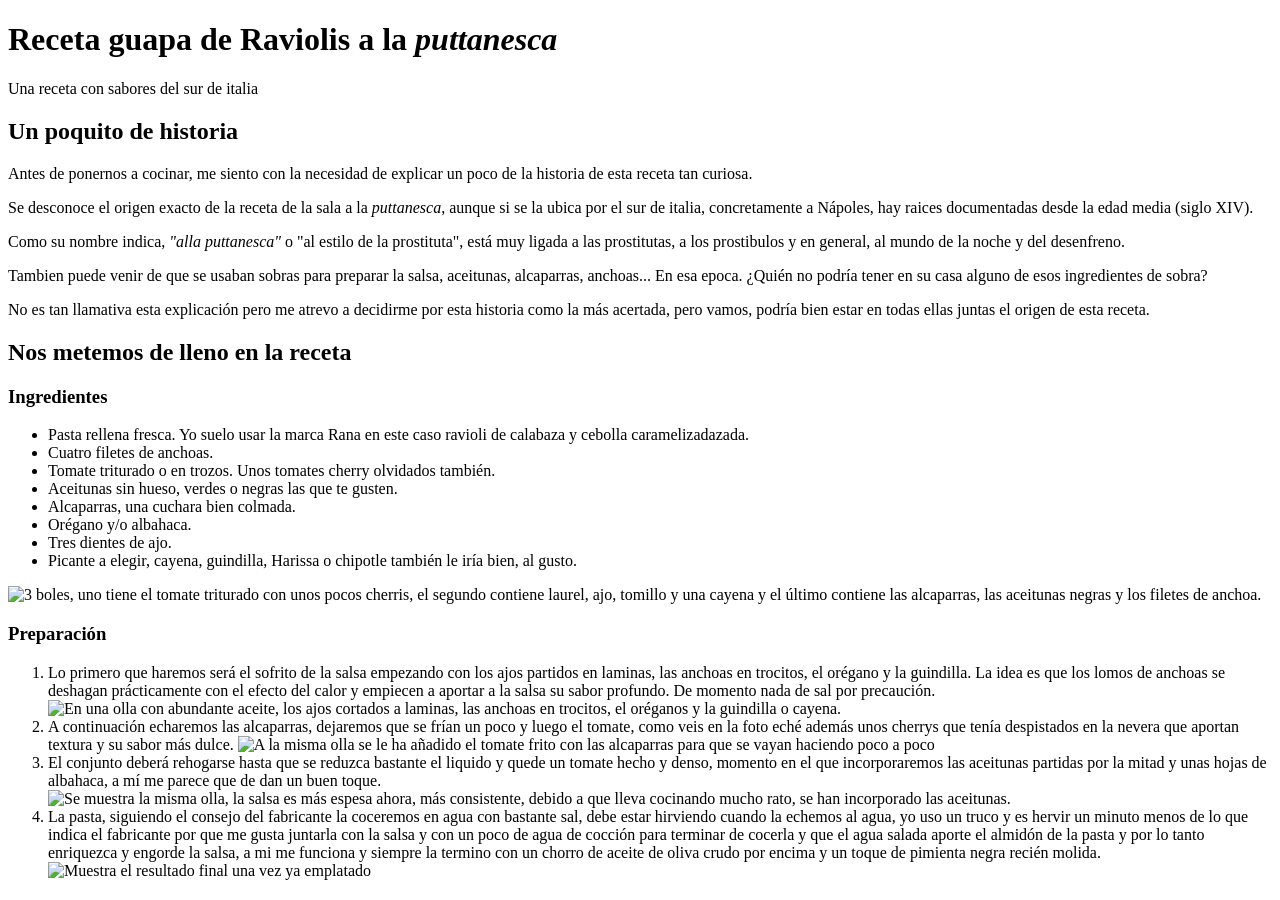
==== UD2_HTML5_CSS3_Conceptos_Básicos/HTML_Ejercicio1/index.html @ 54a85b70 "He movido el archivo index.html a una carpeta para saber qué ejercicio era" ====
<!doctype html>
<html lang="es">
  <head>
    <meta charset="UTF-8" />
    <meta name="viewport" content="width=device-width" />
    <title>Ejercicio 1 - Andrés Serena Quintilla</title>
    <meta name="author" content="Andrés Serena Quintilla" />
    <meta
      name="description"
      content="En esta receta os enseño a preparar la famosísima receta de raviolis a la putanesca, una alternativa a los fideos tradicionales y con su salsa característica de tomate, anchoas, alcaparras y aceitunas negras."
    />
  </head>
  <body>
    <header>
      <h1>Receta guapa de Raviolis a la <i lang="it">puttanesca</i></h1>
      <p>Una receta con sabores del sur de italia</p>
    </header>
    <main>
      <section>
        <h2>Un poquito de historia</h2>
        <p>
          Antes de ponernos a cocinar, me siento con la necesidad de explicar un
          poco de la historia de esta receta tan curiosa.
        </p>
        <p>
          Se desconoce el origen exacto de la receta de la sala a la
          <i lang="it">puttanesca</i>, aunque si se la ubica por el sur de
          italia, concretamente a Nápoles, hay raices documentadas desde la edad
          media (siglo XIV).
        </p>
        <p>
          Como su nombre indica, <i lang="it">"alla puttanesca"</i> o "al estilo
          de la prostituta", está muy ligada a las prostitutas, a los
          prostibulos y en general, al mundo de la noche y del desenfreno.
        </p>
        <p>
          Tambien puede venir de que se usaban sobras para preparar la salsa,
          aceitunas, alcaparras, anchoas... En esa epoca. ¿Quién no podría tener
          en su casa alguno de esos ingredientes de sobra?
        </p>
        <p>
          No es tan llamativa esta explicación pero me atrevo a decidirme por
          esta historia como la más acertada, pero vamos, podría bien estar en
          todas ellas juntas el origen de esta receta.
        </p>
      </section>
      <section>
        <h2>Nos metemos de lleno en la receta</h2>
        <section>
          <h3>Ingredientes</h3>
            <ul>
              <li>
                Pasta rellena fresca. Yo suelo usar la marca Rana en este caso ravioli de calabaza y cebolla caramelizadazada.
              </li>
              <li>
                Cuatro filetes de anchoas.
              </li>
              <li>
                Tomate triturado o en trozos. Unos tomates cherry olvidados también.
              </li>
              <li>
                Aceitunas sin hueso, verdes o negras las que te gusten.
              </li>
              <li>
                Alcaparras, una cuchara bien colmada.
              </li>
              <li>
                Orégano y/o albahaca.
              </li>
              <li>
                Tres dientes de ajo.
              </li>
              <li>
                Picante a elegir, cayena, guindilla, Harissa o chipotle también le iría bien, al gusto.
              </li>
            </ul>
            <img src="https://foodiemadurito.wordpress.com/wp-content/uploads/2020/10/a881253b-d915-493b-918d-7c450f700021.jpeg?w=600&h=448" alt="3 boles, uno tiene el tomate triturado con unos pocos cherris, el segundo contiene laurel, ajo, tomillo y una cayena y el último contiene las alcaparras, las aceitunas negras y los filetes de anchoa.">
        </section>
        <section>
          <h3>Preparación</h3>
            <ol>
              <li>
                Lo primero que haremos será el sofrito de la salsa empezando con los ajos partidos en laminas, las anchoas en trocitos, el orégano y la guindilla. La idea es que los lomos de anchoas se deshagan prácticamente con el efecto del calor y empiecen a aportar a la salsa su sabor profundo. De momento nada de sal por precaución.
                <img src="https://foodiemadurito.wordpress.com/wp-content/uploads/2020/10/9e542880-9fa0-4bf4-8d84-1bc89c4b0648.jpeg?w=600&h=448" alt="En una olla con abundante aceite, los ajos cortados a laminas, las anchoas en trocitos, el oréganos y la guindilla o cayena.">
              </li>
              <li>
                A continuación echaremos las alcaparras, dejaremos que se frían un poco y luego el tomate, como veis en la foto eché además unos cherrys que tenía despistados en la nevera que aportan textura y su sabor más dulce.
                <img src="https://foodiemadurito.wordpress.com/wp-content/uploads/2020/10/89ce5448-3a9f-4899-b52e-d52a23fdf40f.jpeg?w=600&h=448" alt="A la misma olla se le ha añadido el tomate frito con las alcaparras para que se vayan haciendo poco a poco">
              </li>
              <li>
                El conjunto deberá rehogarse hasta que se reduzca bastante el liquido y quede un tomate hecho y denso, momento en el que incorporaremos las aceitunas partidas por la mitad y unas hojas de albahaca, a mí me parece que de dan un buen toque.
                <img src="https://foodiemadurito.wordpress.com/wp-content/uploads/2020/10/1d157971-d287-4e4e-8742-6ef6c12808a2.jpeg?w=600&h=448" alt="Se muestra la misma olla, la salsa es más espesa ahora, más consistente, debido a que lleva cocinando mucho rato, se han incorporado las aceitunas.">
              </li>
              <li>
                La pasta, siguiendo el consejo del fabricante la coceremos en agua con bastante sal, debe estar hirviendo cuando la echemos al agua, yo uso un truco y es hervir un minuto menos de lo que indica el fabricante por que me gusta juntarla con la salsa y con un poco de agua de cocción para terminar de cocerla y que el agua salada aporte el almidón de la pasta y por lo tanto enriquezca y engorde la salsa, a mi me funciona y siempre la termino con un chorro de aceite de oliva crudo por encima y un toque de pimienta negra recién molida.
                <img src="https://foodiemadurito.wordpress.com/wp-content/uploads/2020/10/112207e9-8702-4812-9406-bb3a205196fc.jpeg?w=600&h=448" alt="Muestra el resultado final una vez ya emplatado">
              </li>
            </ol>
        </section>
      </section>
    </main>
  </body>
</html>
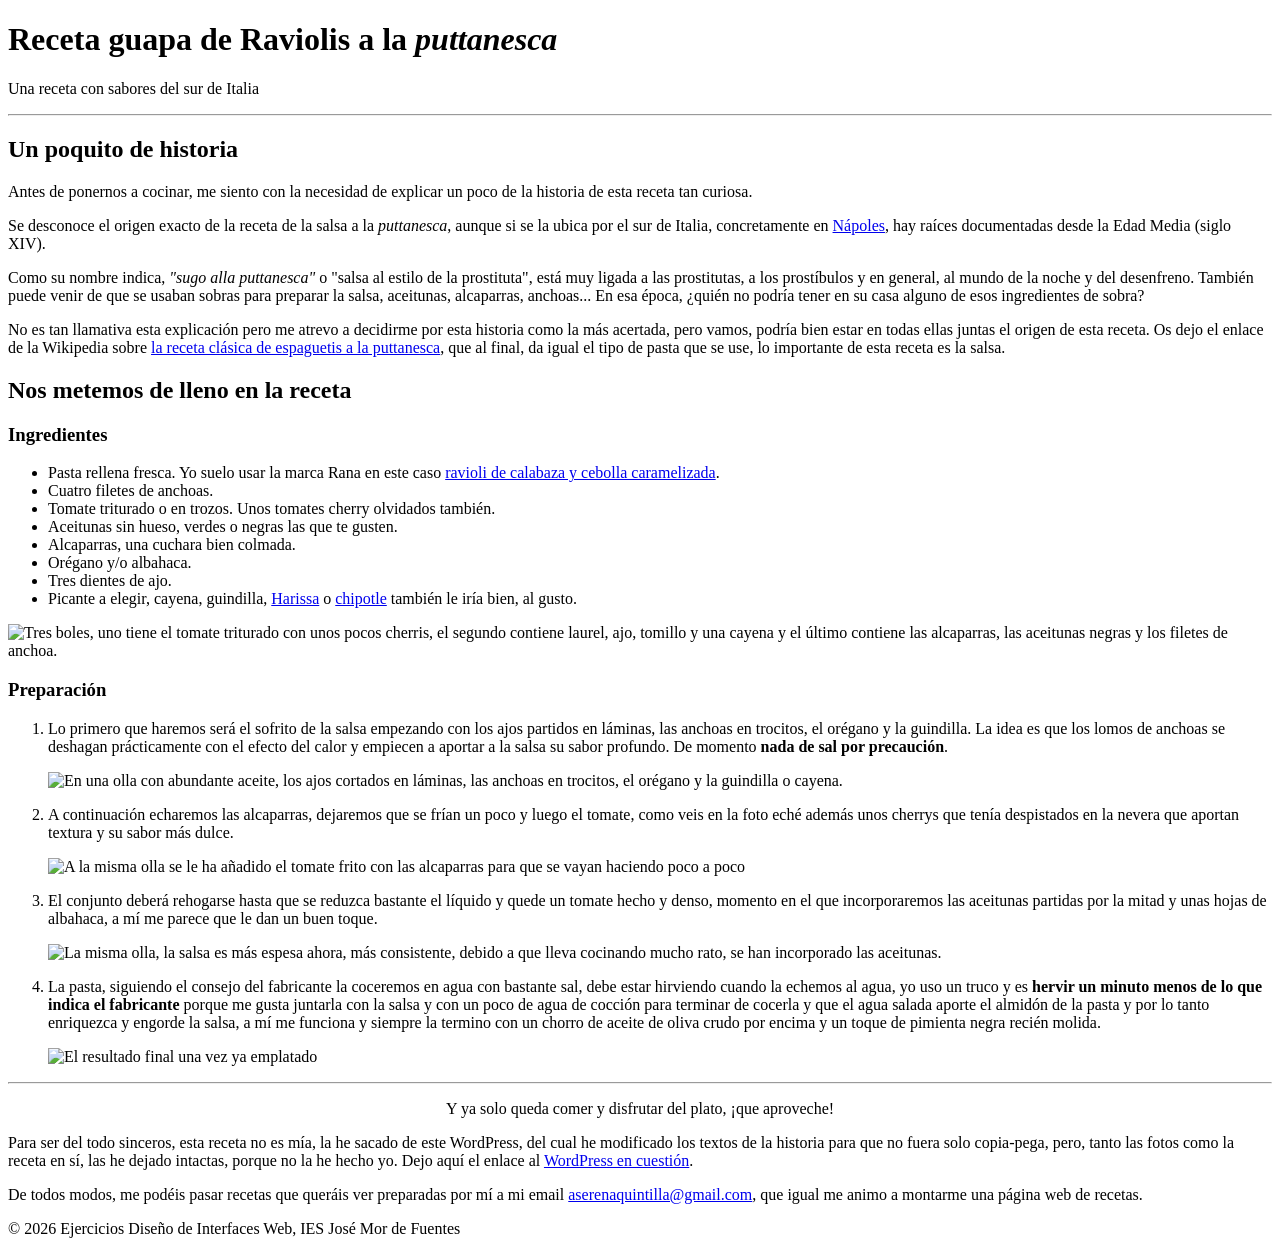
==== commit 4110eeb9: "Trabajo del primer HTML listo" ====
--- a/UD2_HTML5_CSS3_Conceptos_Básicos/HTML_Ejercicio1/index.html
+++ b/UD2_HTML5_CSS3_Conceptos_Básicos/HTML_Ejercicio1/index.html
@@ -7,14 +7,15 @@
     <meta name="author" content="Andrés Serena Quintilla" />
     <meta
       name="description"
-      content="En esta receta os enseño a preparar la famosísima receta de raviolis a la putanesca, una alternativa a los fideos tradicionales y con su salsa característica de tomate, anchoas, alcaparras y aceitunas negras."
+      content="En esta receta os enseño a preparar la famosísima receta de raviolis a la puttanesca, una alternativa a los fideos tradicionales y con su salsa característica de tomate, anchoas, alcaparras y aceitunas negras."
     />
   </head>
   <body>
     <header>
       <h1>Receta guapa de Raviolis a la <i lang="it">puttanesca</i></h1>
-      <p>Una receta con sabores del sur de italia</p>
+      <p>Una receta con sabores del sur de Italia</p>
     </header>
+    <hr />
     <main>
       <section>
         <h2>Un poquito de historia</h2>
@@ -23,81 +24,154 @@
           poco de la historia de esta receta tan curiosa.
         </p>
         <p>
-          Se desconoce el origen exacto de la receta de la sala a la
+          Se desconoce el origen exacto de la receta de la salsa a la
           <i lang="it">puttanesca</i>, aunque si se la ubica por el sur de
-          italia, concretamente a Nápoles, hay raices documentadas desde la edad
-          media (siglo XIV).
+          Italia, concretamente en
+          <a href="https://www.italia.it/es/campania/napoles">Nápoles</a>, hay
+          raíces documentadas desde la Edad Media (siglo XIV).
         </p>
         <p>
-          Como su nombre indica, <i lang="it">"alla puttanesca"</i> o "al estilo
-          de la prostituta", está muy ligada a las prostitutas, a los
-          prostibulos y en general, al mundo de la noche y del desenfreno.
-        </p>
-        <p>
-          Tambien puede venir de que se usaban sobras para preparar la salsa,
-          aceitunas, alcaparras, anchoas... En esa epoca. ¿Quién no podría tener
+          Como su nombre indica, <i lang="it">"sugo alla puttanesca"</i> o
+          "salsa al estilo de la prostituta", está muy ligada a las prostitutas,
+          a los prostíbulos y en general, al mundo de la noche y del desenfreno.
+          También puede venir de que se usaban sobras para preparar la salsa,
+          aceitunas, alcaparras, anchoas... En esa época, ¿quién no podría tener
           en su casa alguno de esos ingredientes de sobra?
         </p>
         <p>
           No es tan llamativa esta explicación pero me atrevo a decidirme por
           esta historia como la más acertada, pero vamos, podría bien estar en
-          todas ellas juntas el origen de esta receta.
+          todas ellas juntas el origen de esta receta. Os dejo el enlace de la
+          Wikipedia sobre
+          <a href="https://es.wikipedia.org/wiki/Spaghetti_alla_puttanesca"
+            >la receta clásica de espaguetis a la puttanesca</a
+          >, que al final, da igual el tipo de pasta que se use, lo importante
+          de esta receta es la salsa.
         </p>
       </section>
       <section>
         <h2>Nos metemos de lleno en la receta</h2>
         <section>
           <h3>Ingredientes</h3>
-            <ul>
-              <li>
-                Pasta rellena fresca. Yo suelo usar la marca Rana en este caso ravioli de calabaza y cebolla caramelizadazada.
-              </li>
-              <li>
-                Cuatro filetes de anchoas.
-              </li>
-              <li>
-                Tomate triturado o en trozos. Unos tomates cherry olvidados también.
-              </li>
-              <li>
-                Aceitunas sin hueso, verdes o negras las que te gusten.
-              </li>
-              <li>
-                Alcaparras, una cuchara bien colmada.
-              </li>
-              <li>
-                Orégano y/o albahaca.
-              </li>
-              <li>
-                Tres dientes de ajo.
-              </li>
-              <li>
-                Picante a elegir, cayena, guindilla, Harissa o chipotle también le iría bien, al gusto.
-              </li>
-            </ul>
-            <img src="https://foodiemadurito.wordpress.com/wp-content/uploads/2020/10/a881253b-d915-493b-918d-7c450f700021.jpeg?w=600&h=448" alt="3 boles, uno tiene el tomate triturado con unos pocos cherris, el segundo contiene laurel, ajo, tomillo y una cayena y el último contiene las alcaparras, las aceitunas negras y los filetes de anchoa.">
+          <ul>
+            <li>
+              Pasta rellena fresca. Yo suelo usar la marca Rana en este caso
+              <a
+                href="https://www.giovannirana.es/productos/pasta-fresca-rellena/pasta-fresca-rellena-de-la-huerta/fiorellini-crema-de-calabaza-y"
+                >ravioli de calabaza y cebolla caramelizada</a
+              >.
+            </li>
+            <li>Cuatro filetes de anchoas.</li>
+            <li>
+              Tomate triturado o en trozos. Unos tomates cherry olvidados
+              también.
+            </li>
+            <li>Aceitunas sin hueso, verdes o negras las que te gusten.</li>
+            <li>Alcaparras, una cuchara bien colmada.</li>
+            <li>Orégano y/o albahaca.</li>
+            <li>Tres dientes de ajo.</li>
+            <li>
+              Picante a elegir, cayena, guindilla,
+              <a href="https://es.wikipedia.org/wiki/Harissa">Harissa</a> o
+              <a href="https://es.wikipedia.org/wiki/Chile_chipotle"
+                >chipotle</a
+              >
+              también le iría bien, al gusto.
+            </li>
+          </ul>
+          <img
+            src="https://foodiemadurito.wordpress.com/wp-content/uploads/2020/10/a881253b-d915-493b-918d-7c450f700021.jpeg?w=600&h=448"
+            alt="Tres boles, uno tiene el tomate triturado con unos pocos cherris, el segundo contiene laurel, ajo, tomillo y una cayena y el último contiene las alcaparras, las aceitunas negras y los filetes de anchoa."
+          />
         </section>
         <section>
           <h3>Preparación</h3>
-            <ol>
-              <li>
-                Lo primero que haremos será el sofrito de la salsa empezando con los ajos partidos en laminas, las anchoas en trocitos, el orégano y la guindilla. La idea es que los lomos de anchoas se deshagan prácticamente con el efecto del calor y empiecen a aportar a la salsa su sabor profundo. De momento nada de sal por precaución.
-                <img src="https://foodiemadurito.wordpress.com/wp-content/uploads/2020/10/9e542880-9fa0-4bf4-8d84-1bc89c4b0648.jpeg?w=600&h=448" alt="En una olla con abundante aceite, los ajos cortados a laminas, las anchoas en trocitos, el oréganos y la guindilla o cayena.">
-              </li>
-              <li>
-                A continuación echaremos las alcaparras, dejaremos que se frían un poco y luego el tomate, como veis en la foto eché además unos cherrys que tenía despistados en la nevera que aportan textura y su sabor más dulce.
-                <img src="https://foodiemadurito.wordpress.com/wp-content/uploads/2020/10/89ce5448-3a9f-4899-b52e-d52a23fdf40f.jpeg?w=600&h=448" alt="A la misma olla se le ha añadido el tomate frito con las alcaparras para que se vayan haciendo poco a poco">
-              </li>
-              <li>
-                El conjunto deberá rehogarse hasta que se reduzca bastante el liquido y quede un tomate hecho y denso, momento en el que incorporaremos las aceitunas partidas por la mitad y unas hojas de albahaca, a mí me parece que de dan un buen toque.
-                <img src="https://foodiemadurito.wordpress.com/wp-content/uploads/2020/10/1d157971-d287-4e4e-8742-6ef6c12808a2.jpeg?w=600&h=448" alt="Se muestra la misma olla, la salsa es más espesa ahora, más consistente, debido a que lleva cocinando mucho rato, se han incorporado las aceitunas.">
-              </li>
-              <li>
-                La pasta, siguiendo el consejo del fabricante la coceremos en agua con bastante sal, debe estar hirviendo cuando la echemos al agua, yo uso un truco y es hervir un minuto menos de lo que indica el fabricante por que me gusta juntarla con la salsa y con un poco de agua de cocción para terminar de cocerla y que el agua salada aporte el almidón de la pasta y por lo tanto enriquezca y engorde la salsa, a mi me funciona y siempre la termino con un chorro de aceite de oliva crudo por encima y un toque de pimienta negra recién molida.
-                <img src="https://foodiemadurito.wordpress.com/wp-content/uploads/2020/10/112207e9-8702-4812-9406-bb3a205196fc.jpeg?w=600&h=448" alt="Muestra el resultado final una vez ya emplatado">
-              </li>
-            </ol>
+          <ol>
+            <li>
+              <p>
+                Lo primero que haremos será el sofrito de la salsa empezando con
+                los ajos partidos en láminas, las anchoas en trocitos, el
+                orégano y la guindilla. La idea es que los lomos de anchoas se
+                deshagan prácticamente con el efecto del calor y empiecen a
+                aportar a la salsa su sabor profundo. De momento
+                <strong>nada de sal por precaución</strong>.
+              </p>
+              <img
+                src="https://foodiemadurito.wordpress.com/wp-content/uploads/2020/10/9e542880-9fa0-4bf4-8d84-1bc89c4b0648.jpeg?w=600&h=448"
+                alt="En una olla con abundante aceite, los ajos cortados en láminas, las anchoas en trocitos, el orégano y la guindilla o cayena."
+              />
+            </li>
+            <li>
+              <p>
+                A continuación echaremos las alcaparras, dejaremos que se frían
+                un poco y luego el tomate, como veis en la foto eché además unos
+                cherrys que tenía despistados en la nevera que aportan textura y
+                su sabor más dulce.
+              </p>
+              <img
+                src="https://foodiemadurito.wordpress.com/wp-content/uploads/2020/10/89ce5448-3a9f-4899-b52e-d52a23fdf40f.jpeg?w=600&h=448"
+                alt="A la misma olla se le ha añadido el tomate frito con las alcaparras para que se vayan haciendo poco a poco"
+              />
+            </li>
+            <li>
+              <p>
+                El conjunto deberá rehogarse hasta que se reduzca bastante el
+                líquido y quede un tomate hecho y denso, momento en el que
+                incorporaremos las aceitunas partidas por la mitad y unas hojas
+                de albahaca, a mí me parece que le dan un buen toque.
+              </p>
+              <img
+                src="https://foodiemadurito.wordpress.com/wp-content/uploads/2020/10/1d157971-d287-4e4e-8742-6ef6c12808a2.jpeg?w=600&h=448"
+                alt="La misma olla, la salsa es más espesa ahora, más consistente, debido a que lleva cocinando mucho rato, se han incorporado las aceitunas."
+              />
+            </li>
+            <li>
+              <p>
+                La pasta, siguiendo el consejo del fabricante la coceremos en
+                agua con bastante sal, debe estar hirviendo cuando la echemos al
+                agua, yo uso un truco y es
+                <strong
+                  >hervir un minuto menos de lo que indica el fabricante</strong
+                >
+                porque me gusta juntarla con la salsa y con un poco de agua de
+                cocción para terminar de cocerla y que el agua salada aporte el
+                almidón de la pasta y por lo tanto enriquezca y engorde la
+                salsa, a mí me funciona y siempre la termino con un chorro de
+                aceite de oliva crudo por encima y un toque de pimienta negra
+                recién molida.
+              </p>
+              <img
+                src="https://foodiemadurito.wordpress.com/wp-content/uploads/2020/10/112207e9-8702-4812-9406-bb3a205196fc.jpeg?w=600&h=448"
+                alt="El resultado final una vez ya emplatado"
+              />
+            </li>
+          </ol>
         </section>
       </section>
     </main>
+    <hr />
+    <footer>
+      <p style="text-align: center">
+        Y ya solo queda comer y disfrutar del plato, ¡que aproveche!
+      </p>
+      <p>
+        Para ser del todo sinceros, esta receta no es mía, la he sacado de este
+        WordPress, del cual he modificado los textos de la historia para que no
+        fuera solo copia-pega, pero, tanto las fotos como la receta en sí, las
+        he dejado intactas, porque no la he hecho yo. Dejo aquí el enlace al
+        <a
+          href="https://foodiemadurito.wordpress.com/2020/10/07/raviolis-en-salsa-putanesca/"
+          >WordPress en cuestión</a
+        >.
+      </p>
+      <p>
+        De todos modos, me podéis pasar recetas que queráis ver preparadas por
+        mí a mi email
+        <a href="mailto:aserenaquintilla@gmail.com"
+          >aserenaquintilla@gmail.com</a
+        >, que igual me animo a montarme una página web de recetas.
+      </p>
+      <p>© 2026 Ejercicios Diseño de Interfaces Web, IES José Mor de Fuentes</p>
+    </footer>
   </body>
 </html>
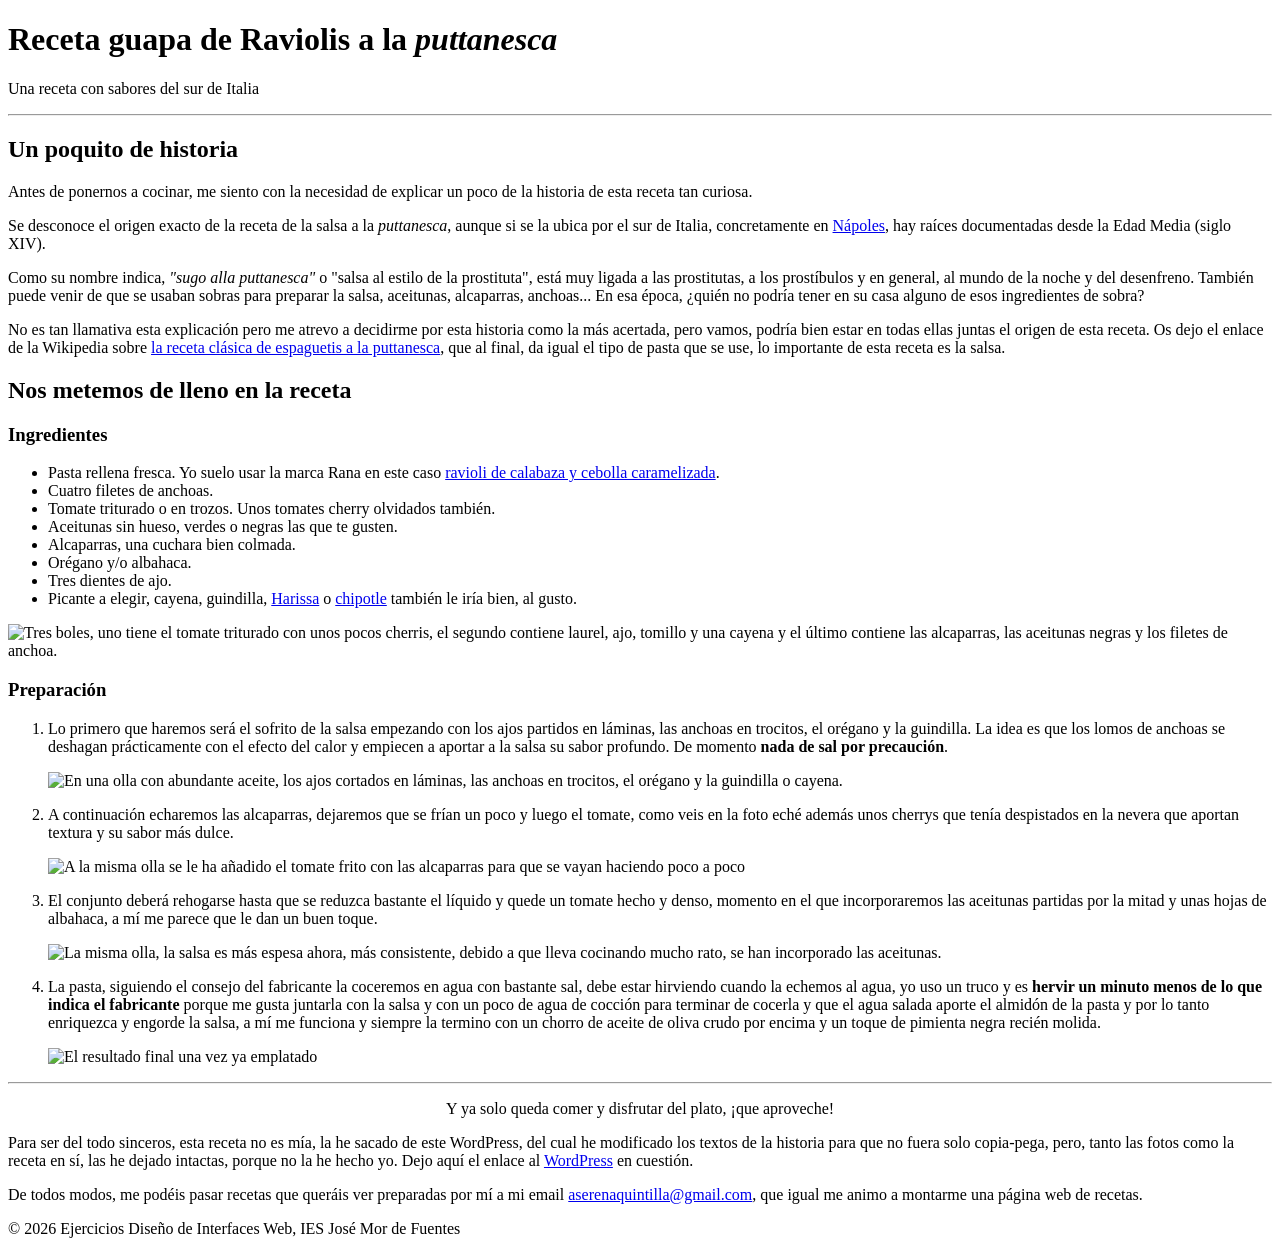
==== commit e3bccaa3: "He cambiado una minucia, que salía dentro del enlace del WordPress, salía el texto Wordpress en cues" ====
--- a/UD2_HTML5_CSS3_Conceptos_Básicos/HTML_Ejercicio1/index.html
+++ b/UD2_HTML5_CSS3_Conceptos_Básicos/HTML_Ejercicio1/index.html
@@ -161,8 +161,8 @@
         he dejado intactas, porque no la he hecho yo. Dejo aquí el enlace al
         <a
           href="https://foodiemadurito.wordpress.com/2020/10/07/raviolis-en-salsa-putanesca/"
-          >WordPress en cuestión</a
-        >.
+          >WordPress</a
+        > en cuestión.
       </p>
       <p>
         De todos modos, me podéis pasar recetas que queráis ver preparadas por
